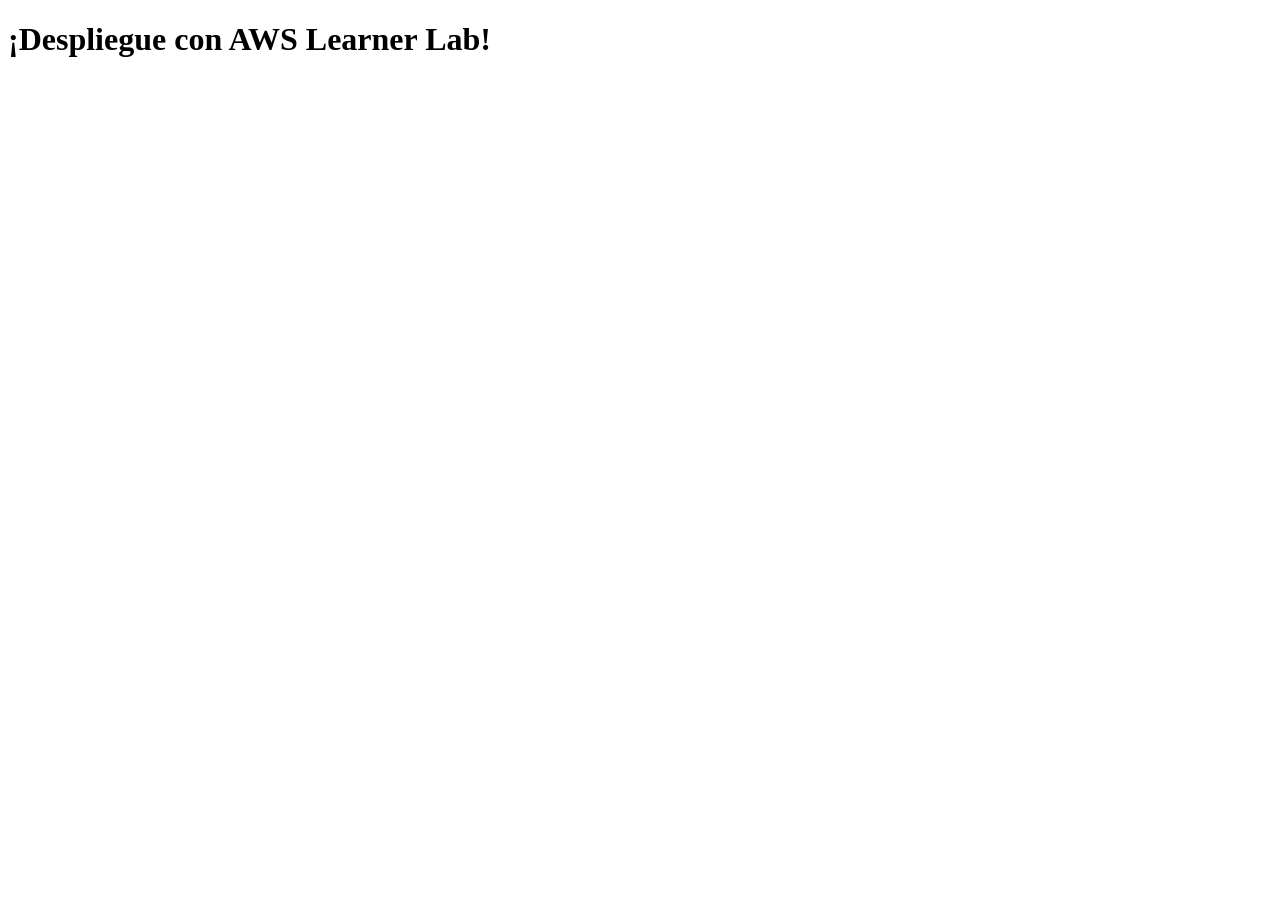
==== src/index.html @ f613bfbb "Estructura Inicial Actividad1" ====
<!DOCTYPE html>
<html lang="es">
<head>
    <meta charset="UTF-8">
    <meta name="viewport" content="width=device-width, initial-scale=1.0">
    <title>DevOps con GitHub y AWS</title>
    <link rel="stylesheet" href="styles.css">
</head>
<body>
    <h1>¡Despliegue con AWS Learner Lab!</h1>
</body>
</html>
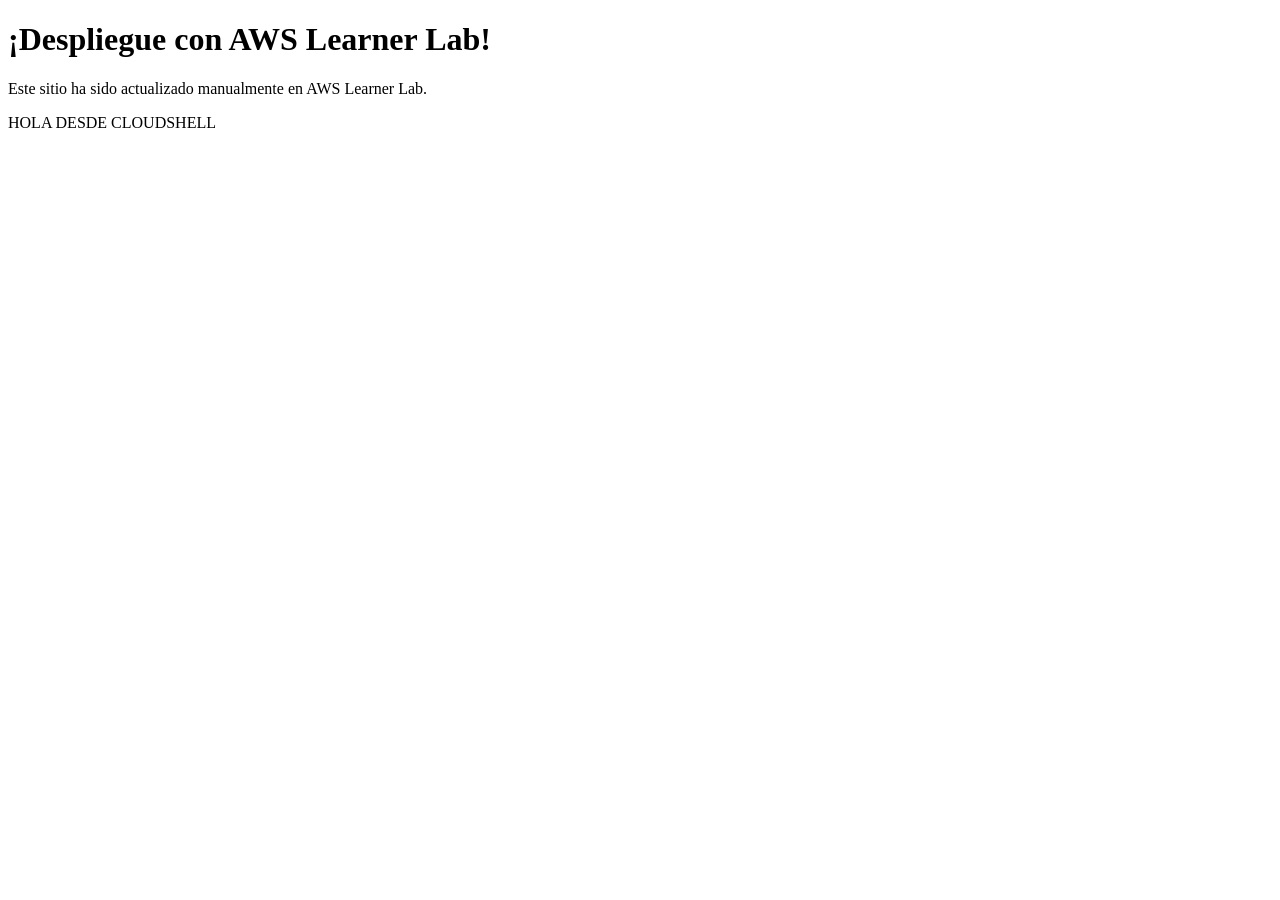
==== commit dc45bce4: "Nueva seccion" ====
--- a/src/index.html
+++ b/src/index.html
@@ -8,5 +8,7 @@
 </head>
 <body>
     <h1>¡Despliegue con AWS Learner Lab!</h1>
+    <p>Este sitio ha sido actualizado manualmente en AWS Learner Lab.</p>
+    <p>HOLA DESDE CLOUDSHELL</p>
 </body>
 </html>
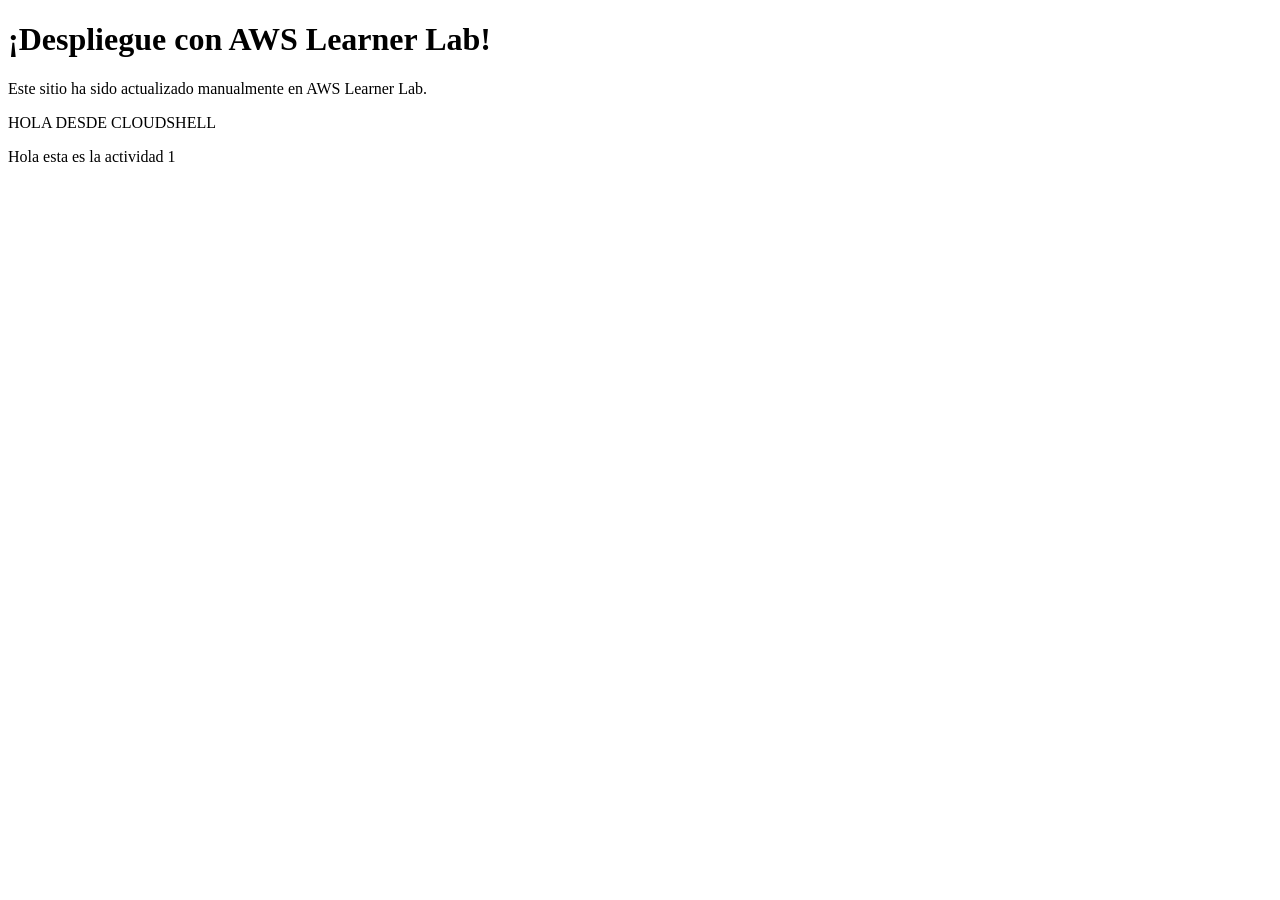
==== commit 5e5a7b9f: "Nueva seccion 2" ====
--- a/src/index.html
+++ b/src/index.html
@@ -10,5 +10,6 @@
     <h1>¡Despliegue con AWS Learner Lab!</h1>
     <p>Este sitio ha sido actualizado manualmente en AWS Learner Lab.</p>
     <p>HOLA DESDE CLOUDSHELL</p>
+    <p>Hola esta es la actividad 1</p>
 </body>
 </html>
